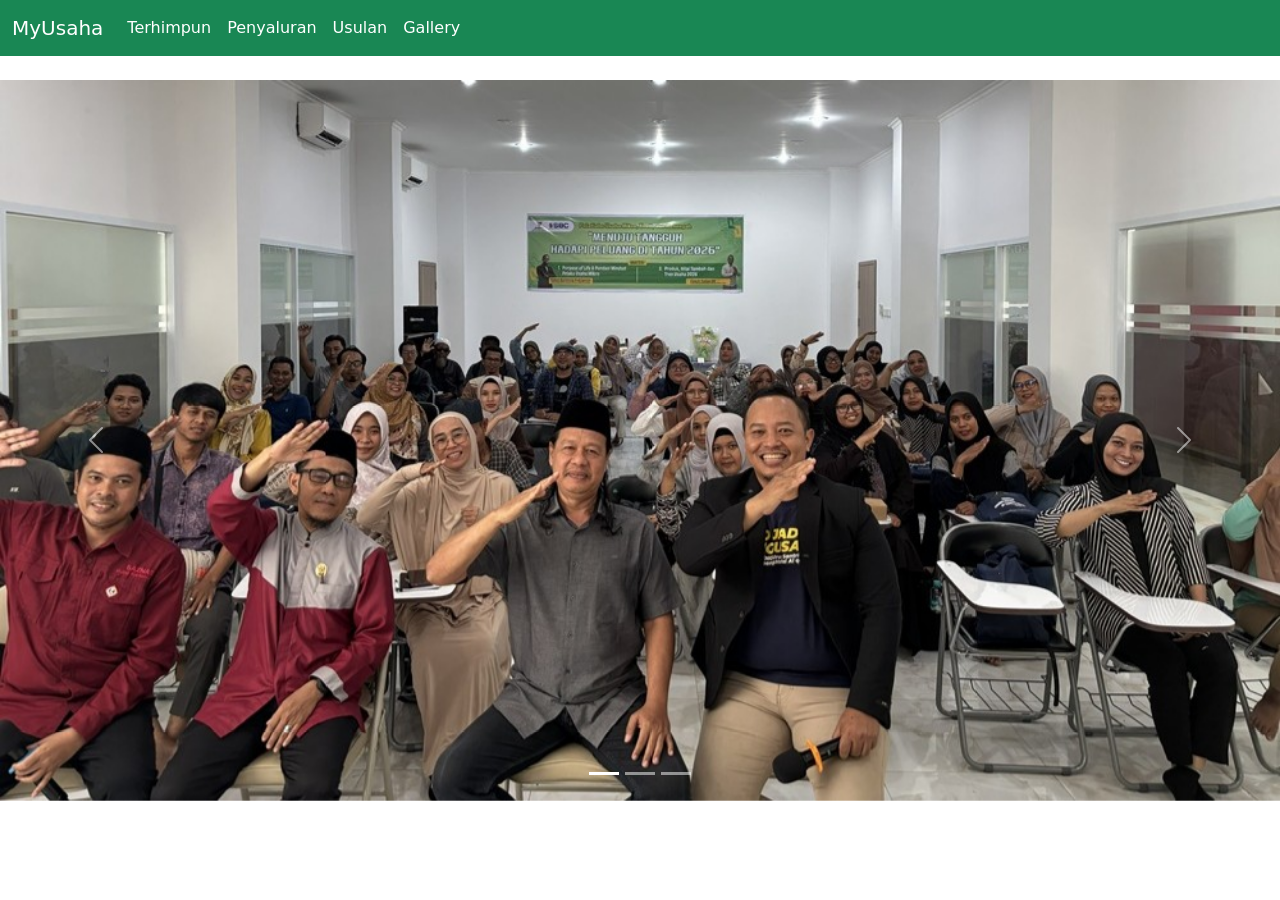
==== Gallery/gallery.html @ 486f1973 "first commit" ====
<!doctype html>
<html lang="en">
  <head>
    <meta charset="UTF-8" />
    <meta name="viewport" content="width=device-width, initial-scale=1.0" />
    <link
      href="https://cdn.jsdelivr.net/npm/bootstrap@5.0.2/dist/css/bootstrap.min.css"
      rel="stylesheet"
      integrity="sha384-EVSTQN3/azprG1Anm3QDgpJLIm9Nao0Yz1ztcQTwFspd3yD65VohhpuuCOmLASjC"
      crossorigin="anonymous"
    />
    <title>Celengan-Berkah</title>
  </head>
  <body>
    <nav class="navbar navbar-expand-lg navbar-light bg-success">
      <div class="container-fluid">
        <a class="navbar-brand text-white" href="../index.html">MyUsaha</a>
        <button
          class="navbar-toggler text-white"
          type="button"
          data-bs-toggle="collapse"
          data-bs-target="#navbarSupportedContent"
          aria-controls="navbarSupportedContent"
          aria-expanded="false"
          aria-label="Toggle navigation"
        >
          <span class="navbar-toggler-icon"></span>
        </button>
        <div class="collapse navbar-collapse" id="navbarSupportedContent">
          <ul class="navbar-nav me-auto mb-2 mb-lg-0">
            <li class="nav-item">
              <a
                class="nav-link text-white"
                href="../Penghimpunan/penghimpunan.html"
                >Terhimpun</a
              >
            </li>
            <li class="nav-item">
              <a
                class="nav-link text-white"
                href="../Penyaluran/penyaluran.html"
                >Penyaluran</a
              >
            </li>
            <li class="nav-item">
              <a class="nav-link text-white" href="../Usulan/usulan.html"
                >Usulan</a
              >
            </li>
            <li class="nav-item">
              <a class="nav-link text-white" href="#">Gallery</a>
            </li>
            <!-- <li class="nav-item dropdown">
              <a
                class="nav-link dropdown-toggle"
                href="#"
                id="navbarDropdown"
                role="button"
                data-bs-toggle="dropdown"
                aria-expanded="false"
              >
                Other
              </a>
              <ul class="dropdown-menu" aria-labelledby="navbarDropdown">
                <li><a class="dropdown-item" href="/contact">Contact</a></li>
                <li><a class="dropdown-item" href="/gallery">Gallery</a></li>
                <li><hr class="dropdown-divider" /></li>
                <li>
                  <a class="dropdown-item" href="/sosmed">Sosmed</a>
                </li>
              </ul>
            </li> -->
          </ul>
          <!-- <form class="d-flex">
            <input
              class="form-control me-2"
              type="search"
              placeholder="Search"
              aria-label="Search"
            />
            <button class="btn btn-outline-success" type="submit">
              Search
            </button>
          </form> -->
        </div>
      </div>
    </nav>
    <br />
    <div
      id="carouselExampleCaptions"
      class="carousel slide"
      data-bs-ride="carousel"
    >
      <div class="carousel-indicators">
        <button
          type="button"
          data-bs-target="#carouselExampleCaptions"
          data-bs-slide-to="0"
          class="active"
          aria-current="true"
          aria-label="Slide 1"
        ></button>
        <button
          type="button"
          data-bs-target="#carouselExampleCaptions"
          data-bs-slide-to="1"
          aria-label="Slide 2"
        ></button>
        <button
          type="button"
          data-bs-target="#carouselExampleCaptions"
          data-bs-slide-to="2"
          aria-label="Slide 3"
        ></button>
      </div>
      <div class="carousel-inner">
        <div class="carousel-item active">
          <img src="Foto1.jpg" class="d-block w-100 img-fluid" alt="..." />
          <!-- <div class="carousel-caption d-none d-md-block">
            <h5>First slide label</h5>
            <p>Some representative placeholder content for the first slide.</p>
          </div> -->
        </div>
        <div class="carousel-item">
          <img src="Foto2.jpg" class="d-block w-100" alt="..." />
          <!-- <div class="carousel-caption d-none d-md-block">
            <h5>Second slide label</h5>
            <p>Some representative placeholder content for the second slide.</p>
          </div> -->
        </div>
        <div class="carousel-item">
          <img src="Foto3.jpeg" class="d-block w-100" alt="..." />
          <!-- <div class="carousel-caption d-none d-md-block">
            <h5>Third slide label</h5>
            <p>Some representative placeholder content for the third slide.</p>
          </div> -->
        </div>
      </div>
      <button
        class="carousel-control-prev"
        type="button"
        data-bs-target="#carouselExampleCaptions"
        data-bs-slide="prev"
      >
        <span class="carousel-control-prev-icon" aria-hidden="true"></span>
        <span class="visually-hidden">Previous</span>
      </button>
      <button
        class="carousel-control-next"
        type="button"
        data-bs-target="#carouselExampleCaptions"
        data-bs-slide="next"
      >
        <span class="carousel-control-next-icon" aria-hidden="true"></span>
        <span class="visually-hidden">Next</span>
      </button>
    </div>
  </body>
  <script
    src="https://cdn.jsdelivr.net/npm/bootstrap@5.0.2/dist/js/bootstrap.bundle.min.js"
    integrity="sha384-MrcW6ZMFYlzcLA8Nl+NtUVF0sA7MsXsP1UyJoMp4YLEuNSfAP+JcXn/tWtIaxVXM"
    crossorigin="anonymous"
  ></script>
</html>
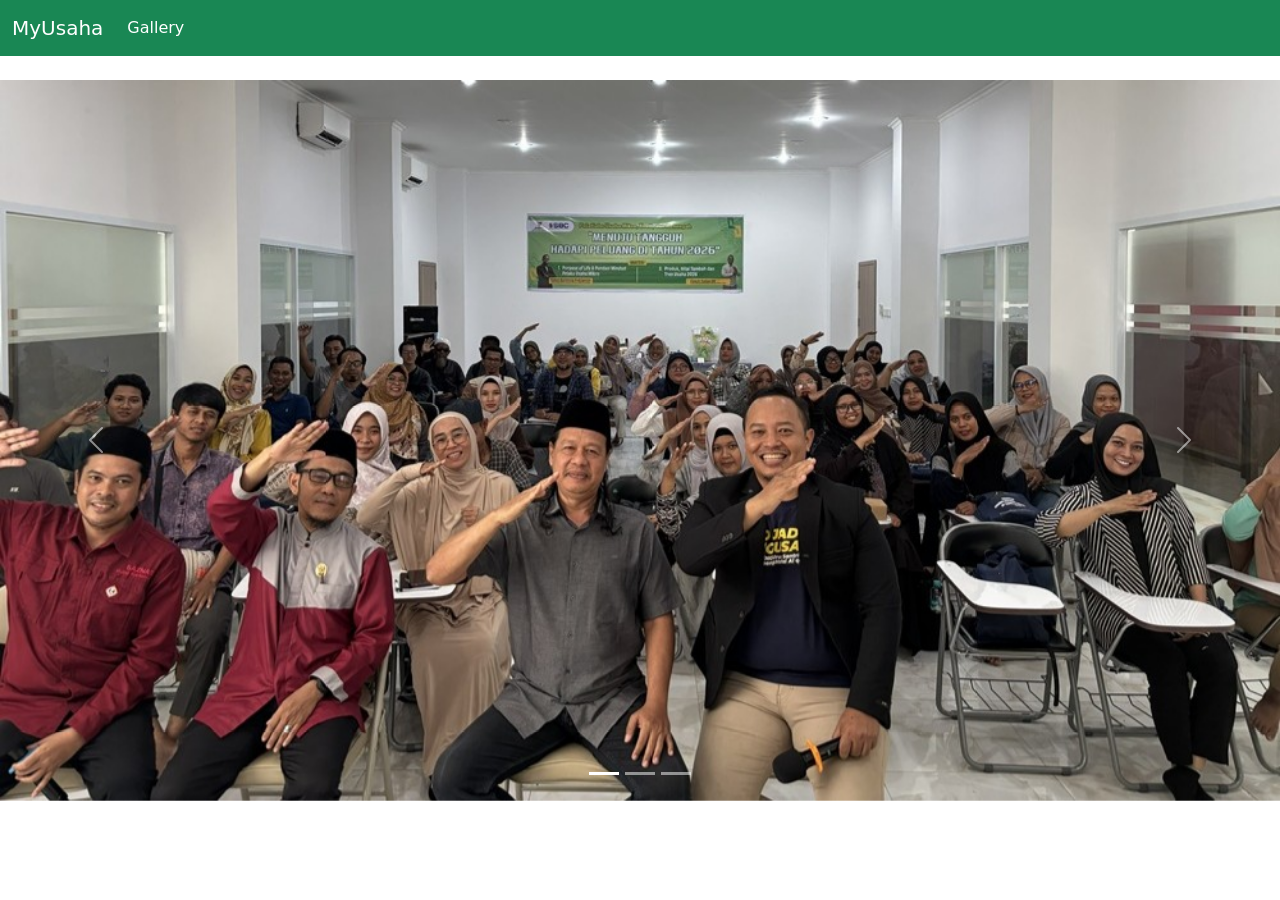
==== commit c378044b: "Update gallery.html" ====
--- a/Gallery/gallery.html
+++ b/Gallery/gallery.html
@@ -1,56 +1,48 @@
 <!doctype html>
 <html lang="en">
-  <head>
-    <meta charset="UTF-8" />
-    <meta name="viewport" content="width=device-width, initial-scale=1.0" />
-    <link
-      href="https://cdn.jsdelivr.net/npm/bootstrap@5.0.2/dist/css/bootstrap.min.css"
-      rel="stylesheet"
-      integrity="sha384-EVSTQN3/azprG1Anm3QDgpJLIm9Nao0Yz1ztcQTwFspd3yD65VohhpuuCOmLASjC"
-      crossorigin="anonymous"
-    />
-    <title>Celengan-Berkah</title>
-  </head>
-  <body>
-    <nav class="navbar navbar-expand-lg navbar-light bg-success">
-      <div class="container-fluid">
-        <a class="navbar-brand text-white" href="../index.html">MyUsaha</a>
-        <button
-          class="navbar-toggler text-white"
-          type="button"
-          data-bs-toggle="collapse"
-          data-bs-target="#navbarSupportedContent"
-          aria-controls="navbarSupportedContent"
-          aria-expanded="false"
-          aria-label="Toggle navigation"
-        >
-          <span class="navbar-toggler-icon"></span>
-        </button>
-        <div class="collapse navbar-collapse" id="navbarSupportedContent">
-          <ul class="navbar-nav me-auto mb-2 mb-lg-0">
-            <li class="nav-item">
-              <a
+
+<head>
+  <meta charset="UTF-8" />
+  <meta name="viewport" content="width=device-width, initial-scale=1.0" />
+  <link href="https://cdn.jsdelivr.net/npm/bootstrap@5.0.2/dist/css/bootstrap.min.css" rel="stylesheet"
+    integrity="sha384-EVSTQN3/azprG1Anm3QDgpJLIm9Nao0Yz1ztcQTwFspd3yD65VohhpuuCOmLASjC" crossorigin="anonymous" />
+  <title>Celengan-Berkah</title>
+</head>
+
+<body>
+  <nav class="navbar navbar-expand-lg navbar-light bg-success">
+    <div class="container-fluid">
+      <a class="navbar-brand text-white" href="../index.html">MyUsaha</a>
+      <button class="navbar-toggler text-white" type="button" data-bs-toggle="collapse"
+        data-bs-target="#navbarSupportedContent" aria-controls="navbarSupportedContent" aria-expanded="false"
+        aria-label="Toggle navigation">
+        <span class="navbar-toggler-icon"></span>
+      </button>
+      <div class="collapse navbar-collapse" id="navbarSupportedContent">
+        <ul class="navbar-nav me-auto mb-2 mb-lg-0">
+          <li class="nav-item">
+            <!-- <a
                 class="nav-link text-white"
                 href="../Penghimpunan/penghimpunan.html"
                 >Terhimpun</a
-              >
-            </li>
-            <li class="nav-item">
-              <a
+              > -->
+          </li>
+          <li class="nav-item">
+            <!-- <a
                 class="nav-link text-white"
                 href="../Penyaluran/penyaluran.html"
                 >Penyaluran</a
-              >
-            </li>
-            <li class="nav-item">
-              <a class="nav-link text-white" href="../Usulan/usulan.html"
+              > -->
+          </li>
+          <li class="nav-item">
+            <!-- <a class="nav-link text-white" href="../Usulan/usulan.html"
                 >Usulan</a
-              >
-            </li>
-            <li class="nav-item">
-              <a class="nav-link text-white" href="#">Gallery</a>
-            </li>
-            <!-- <li class="nav-item dropdown">
+              > -->
+          </li>
+          <li class="nav-item">
+            <a class="nav-link text-white" href="#">Gallery</a>
+          </li>
+          <!-- <li class="nav-item dropdown">
               <a
                 class="nav-link dropdown-toggle"
                 href="#"
@@ -70,8 +62,8 @@
                 </li>
               </ul>
             </li> -->
-          </ul>
-          <!-- <form class="d-flex">
+        </ul>
+        <!-- <form class="d-flex">
             <input
               class="form-control me-2"
               type="search"
@@ -82,83 +74,53 @@
               Search
             </button>
           </form> -->
-        </div>
       </div>
-    </nav>
-    <br />
-    <div
-      id="carouselExampleCaptions"
-      class="carousel slide"
-      data-bs-ride="carousel"
-    >
-      <div class="carousel-indicators">
-        <button
-          type="button"
-          data-bs-target="#carouselExampleCaptions"
-          data-bs-slide-to="0"
-          class="active"
-          aria-current="true"
-          aria-label="Slide 1"
-        ></button>
-        <button
-          type="button"
-          data-bs-target="#carouselExampleCaptions"
-          data-bs-slide-to="1"
-          aria-label="Slide 2"
-        ></button>
-        <button
-          type="button"
-          data-bs-target="#carouselExampleCaptions"
-          data-bs-slide-to="2"
-          aria-label="Slide 3"
-        ></button>
-      </div>
-      <div class="carousel-inner">
-        <div class="carousel-item active">
-          <img src="Foto1.jpg" class="d-block w-100 img-fluid" alt="..." />
-          <!-- <div class="carousel-caption d-none d-md-block">
+    </div>
+  </nav>
+  <br />
+  <div id="carouselExampleCaptions" class="carousel slide" data-bs-ride="carousel">
+    <div class="carousel-indicators">
+      <button type="button" data-bs-target="#carouselExampleCaptions" data-bs-slide-to="0" class="active"
+        aria-current="true" aria-label="Slide 1"></button>
+      <button type="button" data-bs-target="#carouselExampleCaptions" data-bs-slide-to="1"
+        aria-label="Slide 2"></button>
+      <button type="button" data-bs-target="#carouselExampleCaptions" data-bs-slide-to="2"
+        aria-label="Slide 3"></button>
+    </div>
+    <div class="carousel-inner">
+      <div class="carousel-item active">
+        <img src="Foto1.jpg" class="d-block w-100 img-fluid" alt="..." />
+        <!-- <div class="carousel-caption d-none d-md-block">
             <h5>First slide label</h5>
             <p>Some representative placeholder content for the first slide.</p>
           </div> -->
-        </div>
-        <div class="carousel-item">
-          <img src="Foto2.jpg" class="d-block w-100" alt="..." />
-          <!-- <div class="carousel-caption d-none d-md-block">
+      </div>
+      <div class="carousel-item">
+        <img src="Foto2.jpg" class="d-block w-100" alt="..." />
+        <!-- <div class="carousel-caption d-none d-md-block">
             <h5>Second slide label</h5>
             <p>Some representative placeholder content for the second slide.</p>
           </div> -->
-        </div>
-        <div class="carousel-item">
-          <img src="Foto3.jpeg" class="d-block w-100" alt="..." />
-          <!-- <div class="carousel-caption d-none d-md-block">
+      </div>
+      <div class="carousel-item">
+        <img src="Foto3.jpeg" class="d-block w-100" alt="..." />
+        <!-- <div class="carousel-caption d-none d-md-block">
             <h5>Third slide label</h5>
             <p>Some representative placeholder content for the third slide.</p>
           </div> -->
-        </div>
       </div>
-      <button
-        class="carousel-control-prev"
-        type="button"
-        data-bs-target="#carouselExampleCaptions"
-        data-bs-slide="prev"
-      >
-        <span class="carousel-control-prev-icon" aria-hidden="true"></span>
-        <span class="visually-hidden">Previous</span>
-      </button>
-      <button
-        class="carousel-control-next"
-        type="button"
-        data-bs-target="#carouselExampleCaptions"
-        data-bs-slide="next"
-      >
-        <span class="carousel-control-next-icon" aria-hidden="true"></span>
-        <span class="visually-hidden">Next</span>
-      </button>
     </div>
-  </body>
-  <script
-    src="https://cdn.jsdelivr.net/npm/bootstrap@5.0.2/dist/js/bootstrap.bundle.min.js"
-    integrity="sha384-MrcW6ZMFYlzcLA8Nl+NtUVF0sA7MsXsP1UyJoMp4YLEuNSfAP+JcXn/tWtIaxVXM"
-    crossorigin="anonymous"
-  ></script>
+    <button class="carousel-control-prev" type="button" data-bs-target="#carouselExampleCaptions" data-bs-slide="prev">
+      <span class="carousel-control-prev-icon" aria-hidden="true"></span>
+      <span class="visually-hidden">Previous</span>
+    </button>
+    <button class="carousel-control-next" type="button" data-bs-target="#carouselExampleCaptions" data-bs-slide="next">
+      <span class="carousel-control-next-icon" aria-hidden="true"></span>
+      <span class="visually-hidden">Next</span>
+    </button>
+  </div>
+</body>
+<script src="https://cdn.jsdelivr.net/npm/bootstrap@5.0.2/dist/js/bootstrap.bundle.min.js"
+  integrity="sha384-MrcW6ZMFYlzcLA8Nl+NtUVF0sA7MsXsP1UyJoMp4YLEuNSfAP+JcXn/tWtIaxVXM" crossorigin="anonymous"></script>
+
 </html>
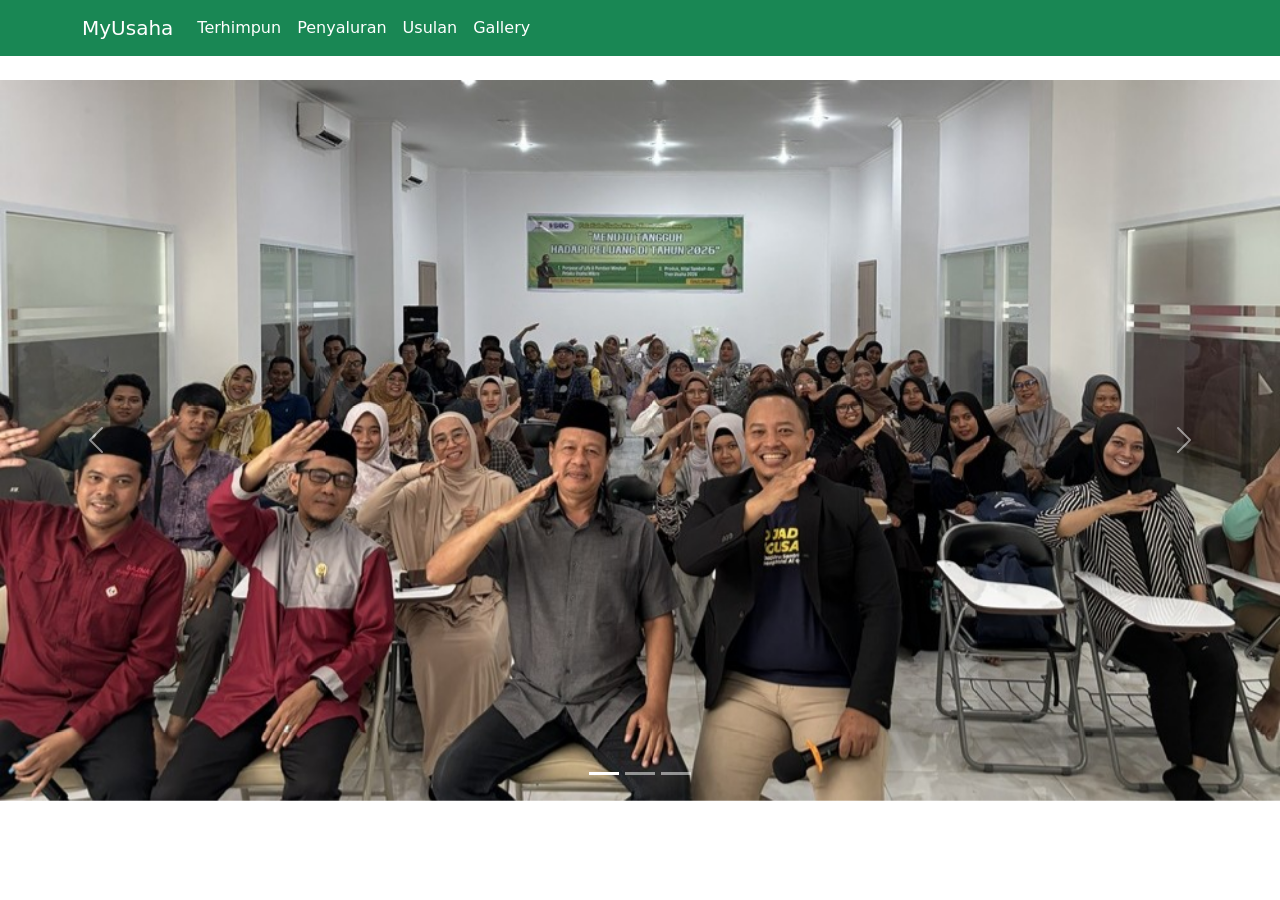
==== commit 2e85097b: "Update gallery.html" ====
--- a/Gallery/gallery.html
+++ b/Gallery/gallery.html
@@ -1,126 +1,135 @@
 <!doctype html>
 <html lang="en">
+  <head>
+    <meta charset="utf-8" />
+    <meta name="viewport" content="width=device-width, initial-scale=1" />
+    <title>Usaha-Etam</title>
+    <link
+      href="https://cdn.jsdelivr.net/npm/bootstrap@5.3.8/dist/css/bootstrap.min.css"
+      rel="stylesheet"
+      integrity="sha384-sRIl4kxILFvY47J16cr9ZwB07vP4J8+LH7qKQnuqkuIAvNWLzeN8tE5YBujZqJLB"
+      crossorigin="anonymous"
+    />
+    <link rel="stylesheet" href="style.css" />
+  </head>
 
-<head>
-  <meta charset="UTF-8" />
-  <meta name="viewport" content="width=device-width, initial-scale=1.0" />
-  <link href="https://cdn.jsdelivr.net/npm/bootstrap@5.0.2/dist/css/bootstrap.min.css" rel="stylesheet"
-    integrity="sha384-EVSTQN3/azprG1Anm3QDgpJLIm9Nao0Yz1ztcQTwFspd3yD65VohhpuuCOmLASjC" crossorigin="anonymous" />
-  <title>Celengan-Berkah</title>
-</head>
-
-<body>
-  <nav class="navbar navbar-expand-lg navbar-light bg-success">
-    <div class="container-fluid">
-      <a class="navbar-brand text-white" href="../index.html">MyUsaha</a>
-      <button class="navbar-toggler text-white" type="button" data-bs-toggle="collapse"
-        data-bs-target="#navbarSupportedContent" aria-controls="navbarSupportedContent" aria-expanded="false"
-        aria-label="Toggle navigation">
-        <span class="navbar-toggler-icon"></span>
-      </button>
-      <div class="collapse navbar-collapse" id="navbarSupportedContent">
-        <ul class="navbar-nav me-auto mb-2 mb-lg-0">
-          <li class="nav-item">
-            <!-- <a
+  <body>
+    <nav class="navbar navbar-expand-lg navbar-light bg-success">
+      <div class="container">
+        <a class="navbar-brand text-white" href="../index.html">MyUsaha</a>
+        <button
+          class="navbar-toggler text-white"
+          type="button"
+          data-bs-toggle="collapse"
+          data-bs-target="#navbarSupportedContent"
+          aria-controls="navbarSupportedContent"
+          aria-expanded="false"
+          aria-label="Toggle navigation"
+        >
+          <span class="navbar-toggler-icon"></span>
+        </button>
+        <div class="collapse navbar-collapse" id="navbarSupportedContent">
+          <ul class="navbar-nav me-auto mb-2 mb-lg-0">
+            <li class="nav-item">
+              <a
                 class="nav-link text-white"
                 href="../Penghimpunan/penghimpunan.html"
                 >Terhimpun</a
-              > -->
-          </li>
-          <li class="nav-item">
-            <!-- <a
+              >
+            </li>
+            <li class="nav-item">
+              <a
                 class="nav-link text-white"
                 href="../Penyaluran/penyaluran.html"
                 >Penyaluran</a
-              > -->
-          </li>
-          <li class="nav-item">
-            <!-- <a class="nav-link text-white" href="../Usulan/usulan.html"
+              >
+            </li>
+            <li class="nav-item">
+              <a class="nav-link text-white" href="../Usulan/usulan.html"
                 >Usulan</a
-              > -->
-          </li>
-          <li class="nav-item">
-            <a class="nav-link text-white" href="#">Gallery</a>
-          </li>
-          <!-- <li class="nav-item dropdown">
-              <a
-                class="nav-link dropdown-toggle"
-                href="#"
-                id="navbarDropdown"
-                role="button"
-                data-bs-toggle="dropdown"
-                aria-expanded="false"
               >
-                Other
-              </a>
-              <ul class="dropdown-menu" aria-labelledby="navbarDropdown">
-                <li><a class="dropdown-item" href="/contact">Contact</a></li>
-                <li><a class="dropdown-item" href="/gallery">Gallery</a></li>
-                <li><hr class="dropdown-divider" /></li>
-                <li>
-                  <a class="dropdown-item" href="/sosmed">Sosmed</a>
-                </li>
-              </ul>
-            </li> -->
-        </ul>
-        <!-- <form class="d-flex">
-            <input
-              class="form-control me-2"
-              type="search"
-              placeholder="Search"
-              aria-label="Search"
-            />
-            <button class="btn btn-outline-success" type="submit">
-              Search
-            </button>
-          </form> -->
+            </li>
+            <li class="nav-item">
+              <a class="nav-link text-white" href="#">Gallery</a>
+            </li>
+          </ul>
+        </div>
       </div>
-    </div>
-  </nav>
-  <br />
-  <div id="carouselExampleCaptions" class="carousel slide" data-bs-ride="carousel">
-    <div class="carousel-indicators">
-      <button type="button" data-bs-target="#carouselExampleCaptions" data-bs-slide-to="0" class="active"
-        aria-current="true" aria-label="Slide 1"></button>
-      <button type="button" data-bs-target="#carouselExampleCaptions" data-bs-slide-to="1"
-        aria-label="Slide 2"></button>
-      <button type="button" data-bs-target="#carouselExampleCaptions" data-bs-slide-to="2"
-        aria-label="Slide 3"></button>
-    </div>
-    <div class="carousel-inner">
-      <div class="carousel-item active">
-        <img src="Foto1.jpg" class="d-block w-100 img-fluid" alt="..." />
-        <!-- <div class="carousel-caption d-none d-md-block">
+    </nav>
+    <br />
+    <div
+      id="carouselExampleCaptions"
+      class="carousel slide"
+      data-bs-ride="carousel"
+    >
+      <div class="carousel-indicators">
+        <button
+          type="button"
+          data-bs-target="#carouselExampleCaptions"
+          data-bs-slide-to="0"
+          class="active"
+          aria-current="true"
+          aria-label="Slide 1"
+        ></button>
+        <button
+          type="button"
+          data-bs-target="#carouselExampleCaptions"
+          data-bs-slide-to="1"
+          aria-label="Slide 2"
+        ></button>
+        <button
+          type="button"
+          data-bs-target="#carouselExampleCaptions"
+          data-bs-slide-to="2"
+          aria-label="Slide 3"
+        ></button>
+      </div>
+      <div class="carousel-inner">
+        <div class="carousel-item active">
+          <img src="Foto1.jpg" class="d-block w-100 img-fluid" alt="..." />
+          <!-- <div class="carousel-caption d-none d-md-block">
             <h5>First slide label</h5>
             <p>Some representative placeholder content for the first slide.</p>
           </div> -->
-      </div>
-      <div class="carousel-item">
-        <img src="Foto2.jpg" class="d-block w-100" alt="..." />
-        <!-- <div class="carousel-caption d-none d-md-block">
+        </div>
+        <div class="carousel-item">
+          <img src="Foto2.jpg" class="d-block w-100" alt="..." />
+          <!-- <div class="carousel-caption d-none d-md-block">
             <h5>Second slide label</h5>
             <p>Some representative placeholder content for the second slide.</p>
           </div> -->
-      </div>
-      <div class="carousel-item">
-        <img src="Foto3.jpeg" class="d-block w-100" alt="..." />
-        <!-- <div class="carousel-caption d-none d-md-block">
+        </div>
+        <div class="carousel-item">
+          <img src="Foto3.jpeg" class="d-block w-100" alt="..." />
+          <!-- <div class="carousel-caption d-none d-md-block">
             <h5>Third slide label</h5>
             <p>Some representative placeholder content for the third slide.</p>
           </div> -->
+        </div>
       </div>
+      <button
+        class="carousel-control-prev"
+        type="button"
+        data-bs-target="#carouselExampleCaptions"
+        data-bs-slide="prev"
+      >
+        <span class="carousel-control-prev-icon" aria-hidden="true"></span>
+        <span class="visually-hidden">Previous</span>
+      </button>
+      <button
+        class="carousel-control-next"
+        type="button"
+        data-bs-target="#carouselExampleCaptions"
+        data-bs-slide="next"
+      >
+        <span class="carousel-control-next-icon" aria-hidden="true"></span>
+        <span class="visually-hidden">Next</span>
+      </button>
     </div>
-    <button class="carousel-control-prev" type="button" data-bs-target="#carouselExampleCaptions" data-bs-slide="prev">
-      <span class="carousel-control-prev-icon" aria-hidden="true"></span>
-      <span class="visually-hidden">Previous</span>
-    </button>
-    <button class="carousel-control-next" type="button" data-bs-target="#carouselExampleCaptions" data-bs-slide="next">
-      <span class="carousel-control-next-icon" aria-hidden="true"></span>
-      <span class="visually-hidden">Next</span>
-    </button>
-  </div>
-</body>
-<script src="https://cdn.jsdelivr.net/npm/bootstrap@5.0.2/dist/js/bootstrap.bundle.min.js"
-  integrity="sha384-MrcW6ZMFYlzcLA8Nl+NtUVF0sA7MsXsP1UyJoMp4YLEuNSfAP+JcXn/tWtIaxVXM" crossorigin="anonymous"></script>
-
+  </body>
+  <script
+    src="https://cdn.jsdelivr.net/npm/bootstrap@5.0.2/dist/js/bootstrap.bundle.min.js"
+    integrity="sha384-MrcW6ZMFYlzcLA8Nl+NtUVF0sA7MsXsP1UyJoMp4YLEuNSfAP+JcXn/tWtIaxVXM"
+    crossorigin="anonymous"
+  ></script>
 </html>
